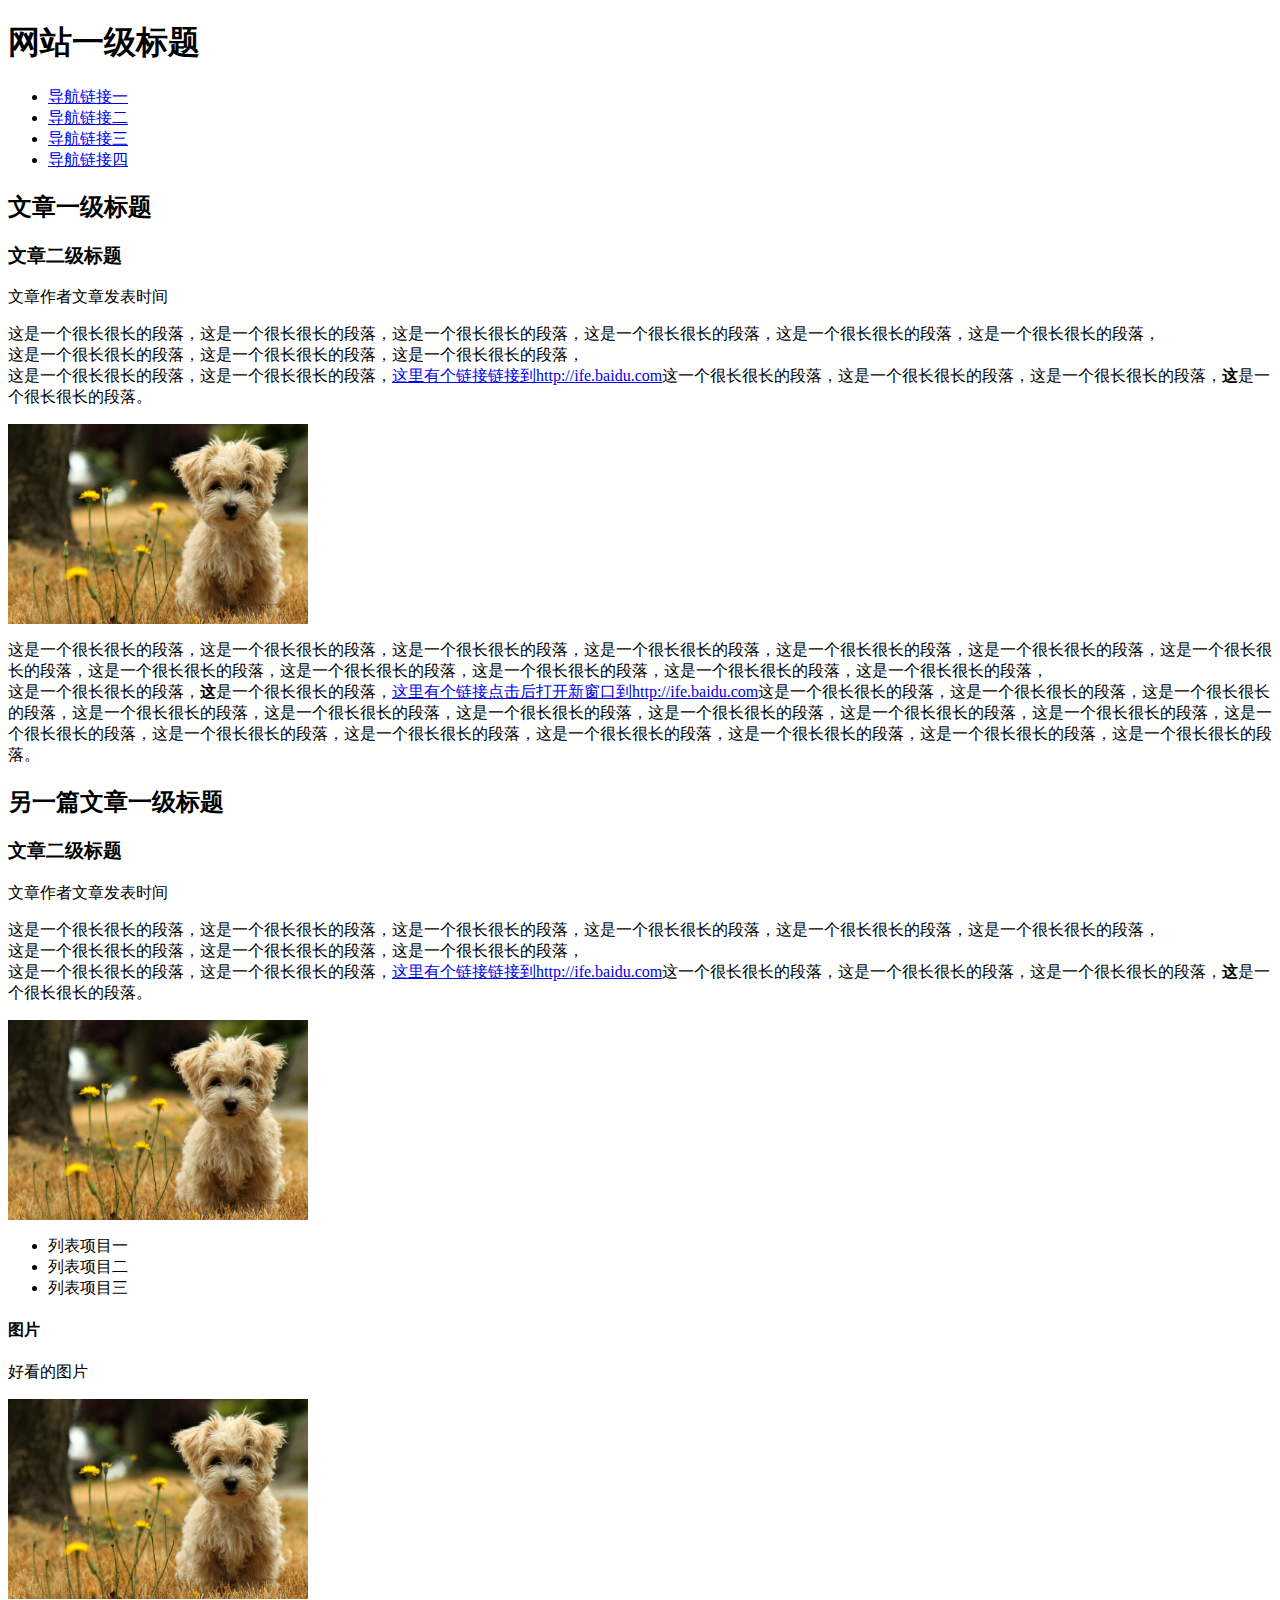
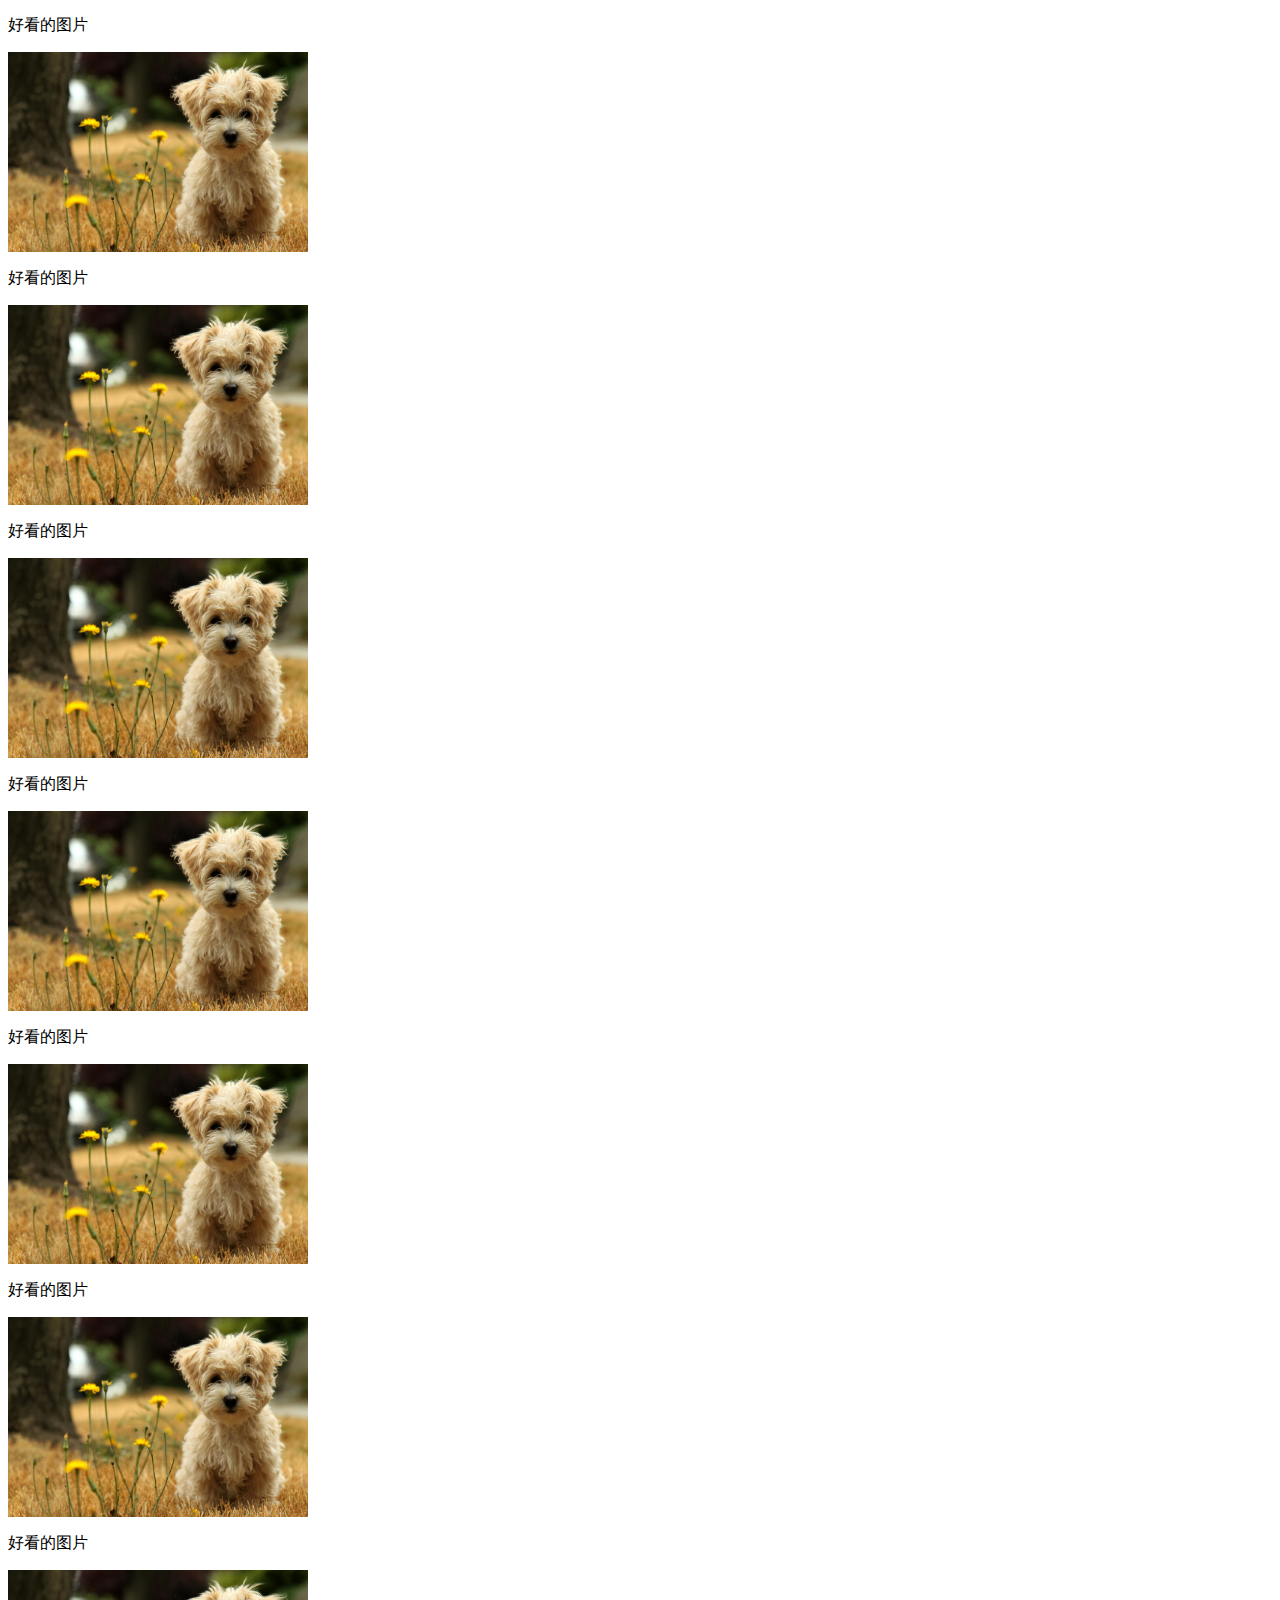
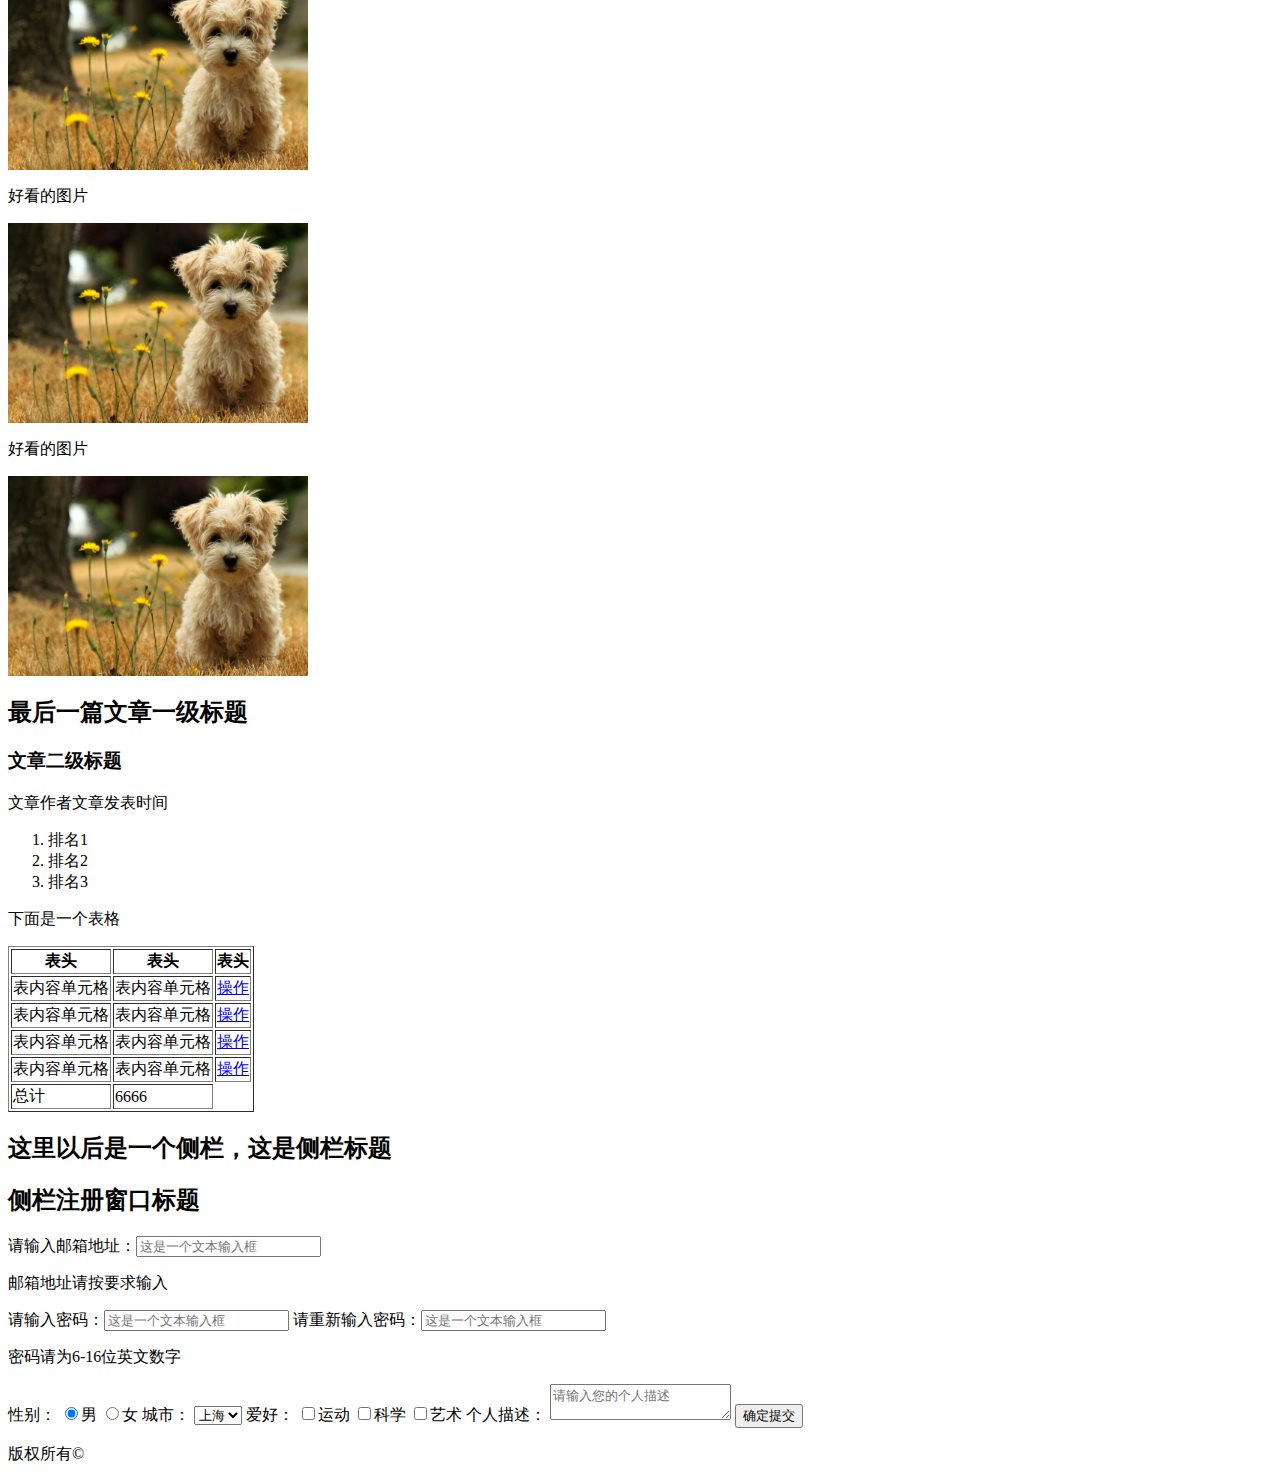
==== 任务一/task1.html @ 7a8be475 "任务一完成" ====
<!DOCTYPE html PUBLIC "-//W3C//DTD XHTML 1.0 Transitional//EN" "http://www.w3.org/TR/xhtml1/DTD/xhtml1-transitional.dtd">
<html xmlns="http://www.w3.org/1999/xhtml" xml:lang="en">
<head>
	<meta http-equiv="Content-Type" content="text/html;charset=UTF-8">
	<title>task1</title>
	<style>
		img{
			width: 300px;
			height: 200px;
		}
	</style>
</head>
<body>
	<H1>网站一级标题</H1>
	<ul>
		<li><a href="javascript">导航链接一</a></li>
		<li><a href="javascript">导航链接二</a></li>
		<li><a href="javascript">导航链接三</a></li>
		<li><a href="javascript">导航链接四</a></li>
	</ul>
	<h2>文章一级标题</h2>
	<h3>文章二级标题</h3>
	<span>文章作者</span><span>文章发表时间</span>
	<p>这是一个很长很长的段落，这是一个很长很长的段落，这是一个很长很长的段落，这是一个很长很长的段落，这是一个很长很长的段落，这是一个很长很长的段落，<br />
	这是一个很长很长的段落，这是一个很长很长的段落，这是一个很长很长的段落，<br />
	这是一个很长很长的段落，这是一个很长很长的段落，<a href="http://ife.baidu.com">这里有个链接链接到http://ife.baidu.com</a>这一个很长很长的段落，这是一个很长很长的段落，这是一个很长很长的段落，<strong>这</strong>是一个很长很长的段落。
	</p>
	<img src="img/dog.jpg" />
	<p>这是一个很长很长的段落，这是一个很长很长的段落，这是一个很长很长的段落，这是一个很长很长的段落，这是一个很长很长的段落，这是一个很长很长的段落，这是一个很长很长的段落，这是一个很长很长的段落，这是一个很长很长的段落，这是一个很长很长的段落，这是一个很长很长的段落，这是一个很长很长的段落，<br />
	这是一个很长很长的段落，<b>这</b>是一个很长很长的段落，<a href="http://ife.baidu.com"  target="_blank">这里有个链接点击后打开新窗口到http://ife.baidu.com</a>这是一个很长很长的段落，这是一个很长很长的段落，这是一个很长很长的段落，这是一个很长很长的段落，这是一个很长很长的段落，这是一个很长很长的段落，这是一个很长很长的段落，这是一个很长很长的段落，这是一个很长很长的段落，这是一个很长很长的段落，这是一个很长很长的段落，这是一个很长很长的段落，这是一个很长很长的段落，这是一个很长很长的段落，这是一个很长很长的段落，这是一个很长很长的段落。
	</p>
	<h2>另一篇文章一级标题</h2>
	<h3>文章二级标题</h3>
	<span>文章作者</span><span>文章发表时间</span>
	<p>这是一个很长很长的段落，这是一个很长很长的段落，这是一个很长很长的段落，这是一个很长很长的段落，这是一个很长很长的段落，这是一个很长很长的段落，<br />
	这是一个很长很长的段落，这是一个很长很长的段落，这是一个很长很长的段落，<br />
	这是一个很长很长的段落，这是一个很长很长的段落，<a href="http://ife.baidu.com">这里有个链接链接到http://ife.baidu.com</a>这一个很长很长的段落，这是一个很长很长的段落，这是一个很长很长的段落，<strong>这</strong>是一个很长很长的段落。
	</p>
	<img src="img/dog.jpg"/>
	<ul>
		<li>列表项目一</li>
		<li>列表项目二</li>
		<li>列表项目三</li>
	</ul>
	<h4>图片</h4>
	<p>好看的图片</p>
	<img src="img/dog.jpg"/>
	<p>好看的图片</p>
	<img src="img/dog.jpg"/>
	<p>好看的图片</p>
	<img src="img/dog.jpg"/>
	<p>好看的图片</p>
	<img src="img/dog.jpg"/>
	<p>好看的图片</p>
	<img src="img/dog.jpg"/>
	<p>好看的图片</p>
	<img src="img/dog.jpg"/>
	<p>好看的图片</p>
	<img src="img/dog.jpg"/>
	<p>好看的图片</p>
	<img src="img/dog.jpg"/>
	<p>好看的图片</p>
	<img src="img/dog.jpg"/>
	<p>好看的图片</p>
	<img src="img/dog.jpg"/>
	<h2>最后一篇文章一级标题</h2>
	<h3>文章二级标题</h3>
	<span>文章作者</span><span>文章发表时间</span>
	<ol>
		<li>排名1</li>
		<li>排名2</li>
		<li>排名3</li>
	</ol>
	<p>下面是一个表格</p>
	<table border="1px">
		<thead>
			<tr>
				<th>表头</th>
				<th>表头</th>
				<th>表头</th>
			</tr>
		</thead>
		<tbody>
			<tr>
				<td>表内容单元格</td>
				<td>表内容单元格</td>
				<td><a href="javascript">操作</a></td>
			</tr>
			<tr>
				<td>表内容单元格</td>
				<td>表内容单元格</td>
				<td><a href="javascript">操作</a></td>
			</tr>
			<tr>
				<td>表内容单元格</td>
				<td>表内容单元格</td>
				<td><a href="javascript">操作</a></td>
			</tr>
			<tr>
				<td>表内容单元格</td>
				<td>表内容单元格</td>
				<td><a href="javascript">操作</a></td>
			</tr>
			<tr>
				<td>总计</td>
				<td>6666</td>
			</tr>
		</tbody>
	</table>
	<h2>这里以后是一个侧栏，这是侧栏标题</h2>
	<h2>侧栏注册窗口标题</h2>
	<div>请输入邮箱地址：<input type="email"  placeholder='这是一个文本输入框'/></div>
	<p>邮箱地址请按要求输入</p>
	<div>
		请输入密码：<input type="password" minlength="6" maxlength="16" placeholder="这是一个文本输入框" />
		请重新输入密码：<input type="password" placeholder="这是一个文本输入框" />
		<p>密码请为6-16位英文数字</p>
	</div>
	<div>
		<span>性别：</span>
		<span><input type="radio" name="sex"  checked="true">男</span>
        <span><input type="radio" name="sex">女</span>
        <span>城市：</span>
        <select name="" id="">
        	<option value="上海">上海</option>
        	<option value="北京">北京</option>
        </select>
        <span>爱好：</span>
        <input type="checkbox" />运动
        <input type="checkbox" />科学
        <input type="checkbox" />艺术
        <span>个人描述：</span>
        <textarea name="" placeholder="请输入您的个人描述"></textarea>
        <input type="button" value="确定提交" />
		<p>版权所有&copy;</p>
	</div>
</body>
</html>
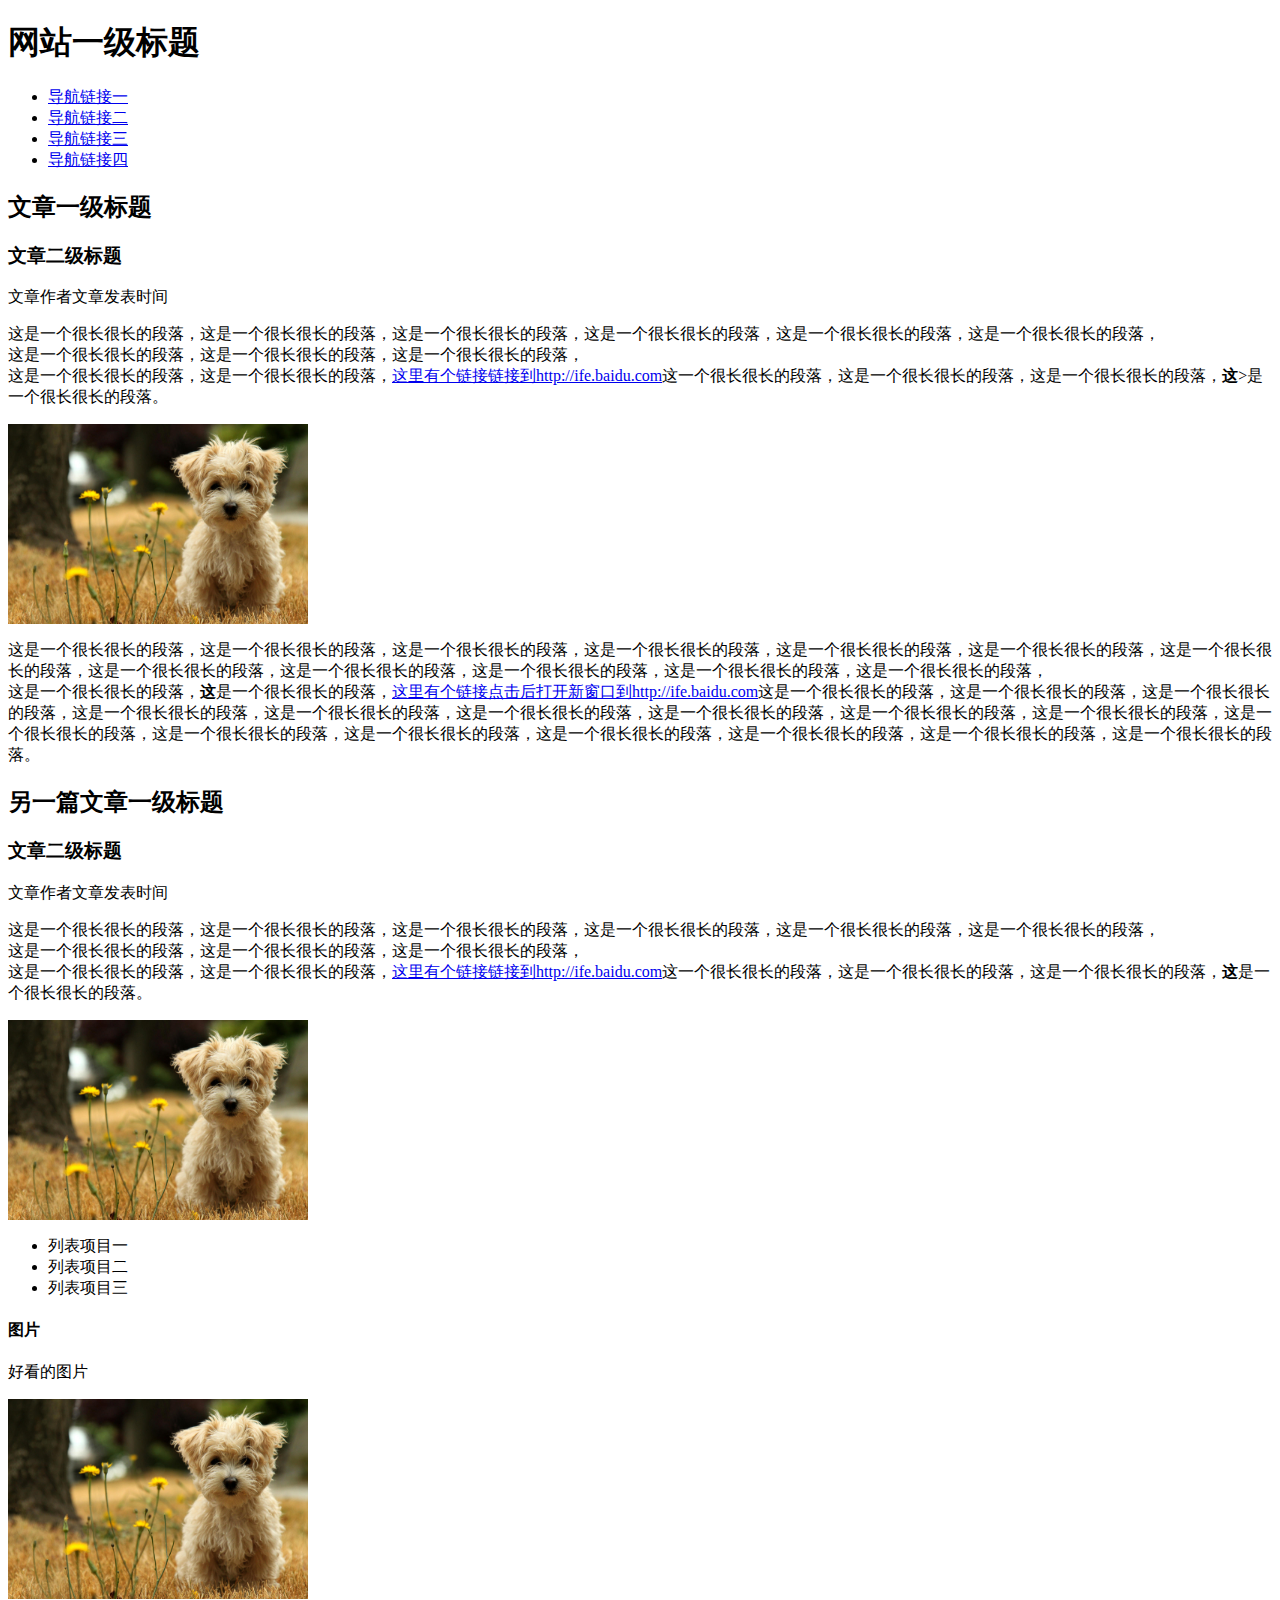
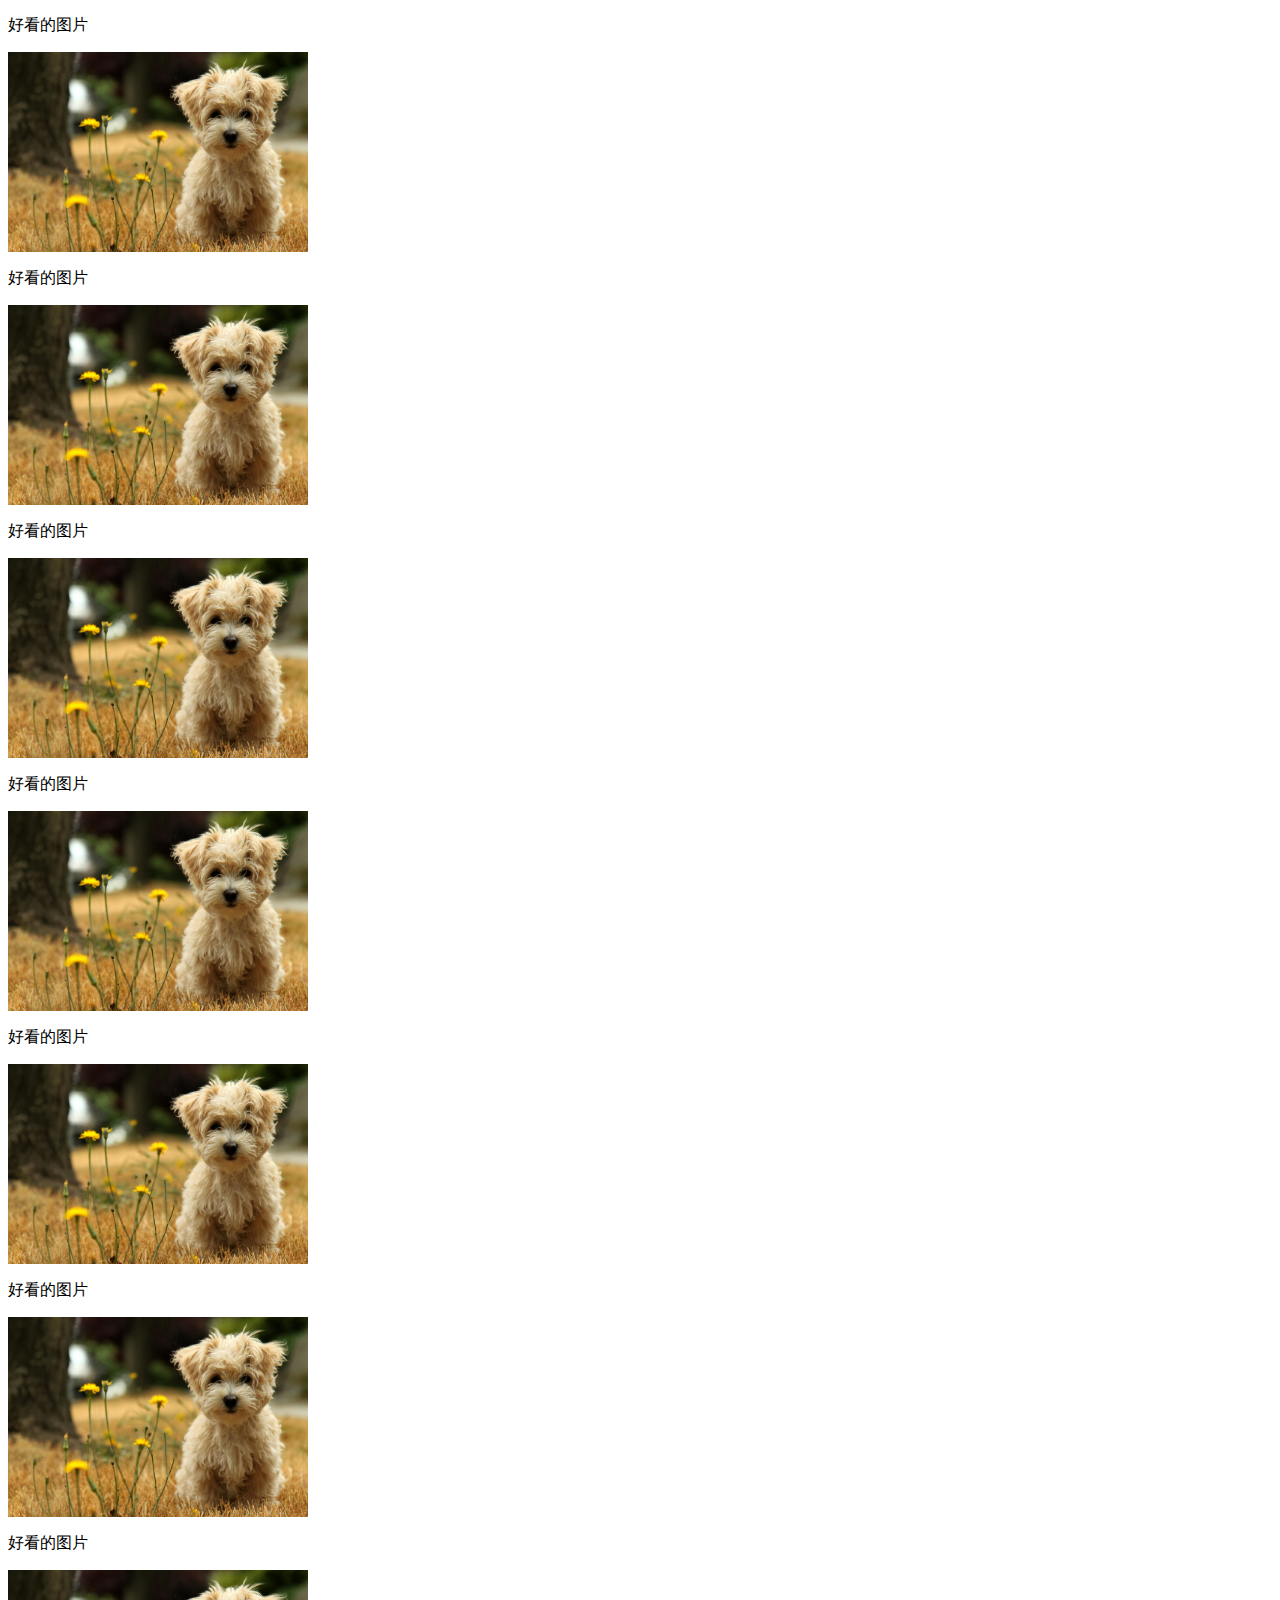
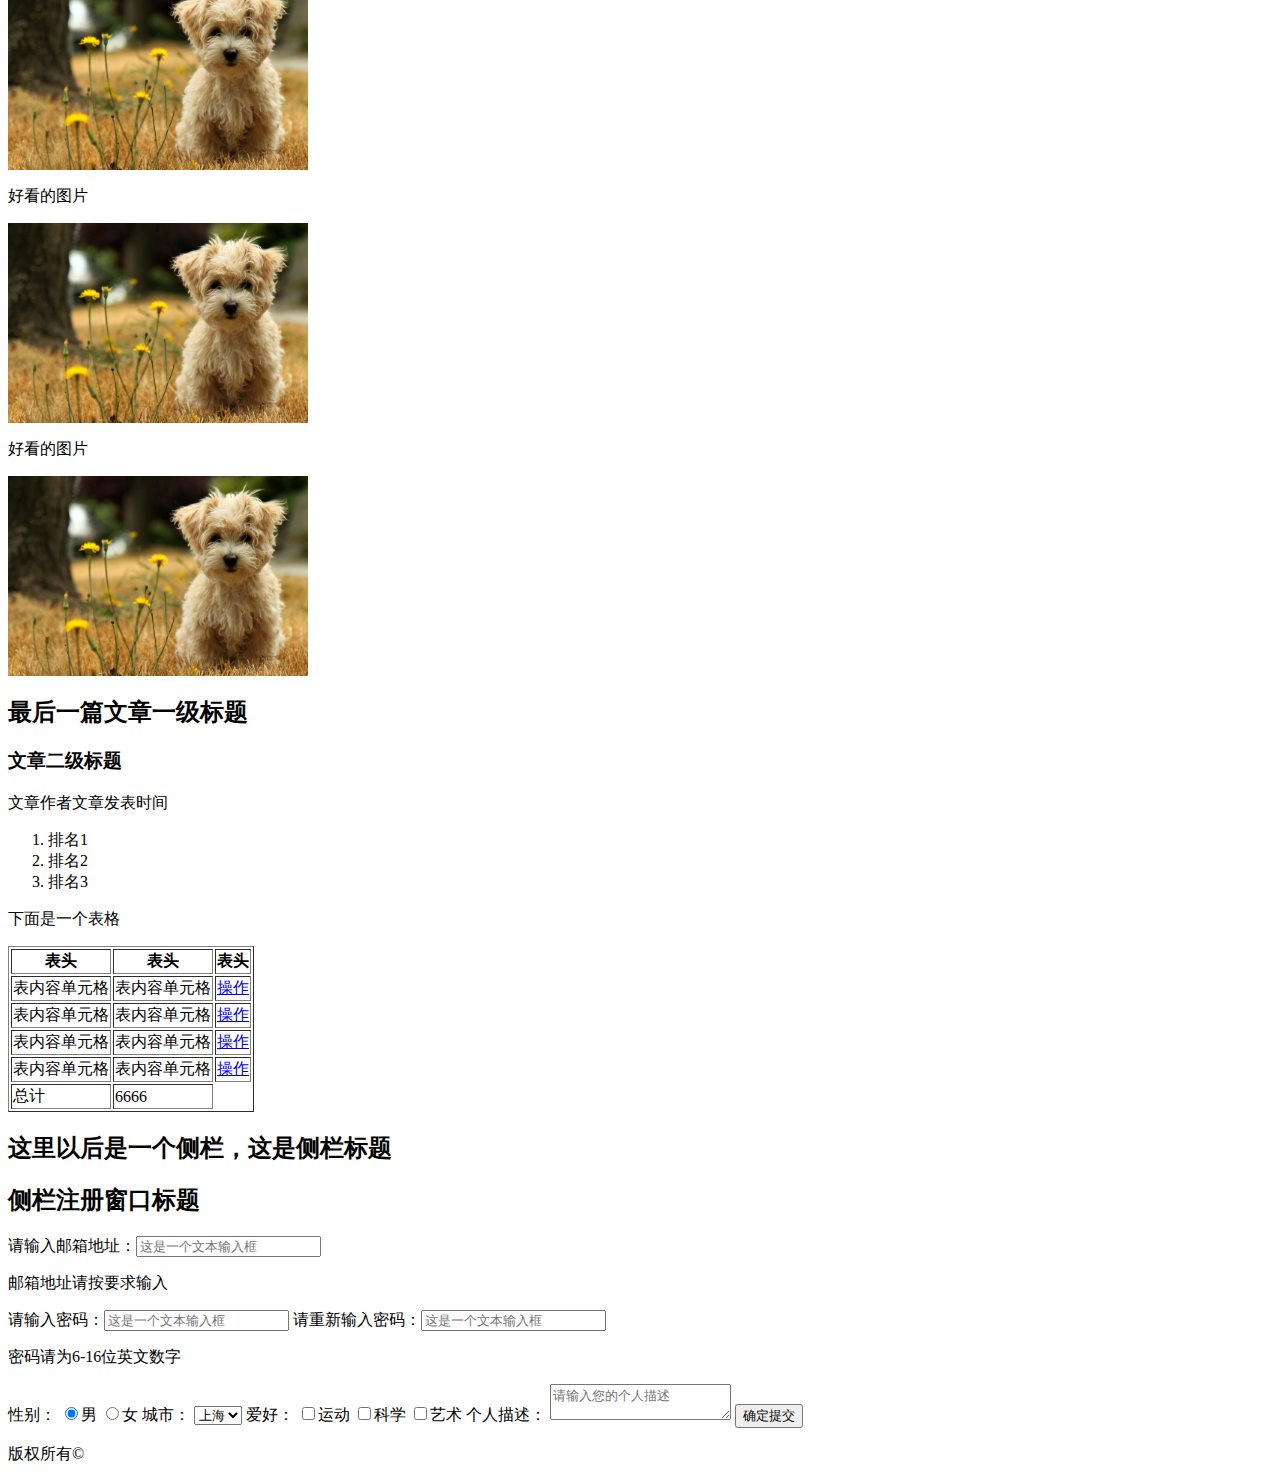
==== commit 47ffaf5e: "任务一完成" ====
--- a/任务一/task1.html
+++ b/任务一/task1.html
@@ -18,121 +18,139 @@
 		<li><a href="javascript">导航链接三</a></li>
 		<li><a href="javascript">导航链接四</a></li>
 	</ul>
-	<h2>文章一级标题</h2>
-	<h3>文章二级标题</h3>
-	<span>文章作者</span><span>文章发表时间</span>
-	<p>这是一个很长很长的段落，这是一个很长很长的段落，这是一个很长很长的段落，这是一个很长很长的段落，这是一个很长很长的段落，这是一个很长很长的段落，<br />
-	这是一个很长很长的段落，这是一个很长很长的段落，这是一个很长很长的段落，<br />
-	这是一个很长很长的段落，这是一个很长很长的段落，<a href="http://ife.baidu.com">这里有个链接链接到http://ife.baidu.com</a>这一个很长很长的段落，这是一个很长很长的段落，这是一个很长很长的段落，<strong>这</strong>是一个很长很长的段落。
-	</p>
-	<img src="img/dog.jpg" />
-	<p>这是一个很长很长的段落，这是一个很长很长的段落，这是一个很长很长的段落，这是一个很长很长的段落，这是一个很长很长的段落，这是一个很长很长的段落，这是一个很长很长的段落，这是一个很长很长的段落，这是一个很长很长的段落，这是一个很长很长的段落，这是一个很长很长的段落，这是一个很长很长的段落，<br />
-	这是一个很长很长的段落，<b>这</b>是一个很长很长的段落，<a href="http://ife.baidu.com"  target="_blank">这里有个链接点击后打开新窗口到http://ife.baidu.com</a>这是一个很长很长的段落，这是一个很长很长的段落，这是一个很长很长的段落，这是一个很长很长的段落，这是一个很长很长的段落，这是一个很长很长的段落，这是一个很长很长的段落，这是一个很长很长的段落，这是一个很长很长的段落，这是一个很长很长的段落，这是一个很长很长的段落，这是一个很长很长的段落，这是一个很长很长的段落，这是一个很长很长的段落，这是一个很长很长的段落，这是一个很长很长的段落。
-	</p>
-	<h2>另一篇文章一级标题</h2>
-	<h3>文章二级标题</h3>
-	<span>文章作者</span><span>文章发表时间</span>
-	<p>这是一个很长很长的段落，这是一个很长很长的段落，这是一个很长很长的段落，这是一个很长很长的段落，这是一个很长很长的段落，这是一个很长很长的段落，<br />
-	这是一个很长很长的段落，这是一个很长很长的段落，这是一个很长很长的段落，<br />
-	这是一个很长很长的段落，这是一个很长很长的段落，<a href="http://ife.baidu.com">这里有个链接链接到http://ife.baidu.com</a>这一个很长很长的段落，这是一个很长很长的段落，这是一个很长很长的段落，<strong>这</strong>是一个很长很长的段落。
-	</p>
-	<img src="img/dog.jpg"/>
-	<ul>
-		<li>列表项目一</li>
-		<li>列表项目二</li>
-		<li>列表项目三</li>
-	</ul>
-	<h4>图片</h4>
-	<p>好看的图片</p>
-	<img src="img/dog.jpg"/>
-	<p>好看的图片</p>
-	<img src="img/dog.jpg"/>
-	<p>好看的图片</p>
-	<img src="img/dog.jpg"/>
-	<p>好看的图片</p>
-	<img src="img/dog.jpg"/>
-	<p>好看的图片</p>
-	<img src="img/dog.jpg"/>
-	<p>好看的图片</p>
-	<img src="img/dog.jpg"/>
-	<p>好看的图片</p>
-	<img src="img/dog.jpg"/>
-	<p>好看的图片</p>
-	<img src="img/dog.jpg"/>
-	<p>好看的图片</p>
-	<img src="img/dog.jpg"/>
-	<p>好看的图片</p>
-	<img src="img/dog.jpg"/>
-	<h2>最后一篇文章一级标题</h2>
-	<h3>文章二级标题</h3>
-	<span>文章作者</span><span>文章发表时间</span>
-	<ol>
-		<li>排名1</li>
-		<li>排名2</li>
-		<li>排名3</li>
-	</ol>
-	<p>下面是一个表格</p>
-	<table border="1px">
-		<thead>
-			<tr>
-				<th>表头</th>
-				<th>表头</th>
-				<th>表头</th>
-			</tr>
-		</thead>
-		<tbody>
-			<tr>
-				<td>表内容单元格</td>
-				<td>表内容单元格</td>
-				<td><a href="javascript">操作</a></td>
-			</tr>
-			<tr>
-				<td>表内容单元格</td>
-				<td>表内容单元格</td>
-				<td><a href="javascript">操作</a></td>
-			</tr>
-			<tr>
-				<td>表内容单元格</td>
-				<td>表内容单元格</td>
-				<td><a href="javascript">操作</a></td>
-			</tr>
-			<tr>
-				<td>表内容单元格</td>
-				<td>表内容单元格</td>
-				<td><a href="javascript">操作</a></td>
-			</tr>
-			<tr>
-				<td>总计</td>
-				<td>6666</td>
-			</tr>
-		</tbody>
-	</table>
+	<!-- 文章一开始 -->
+	<div class="articleOne">
+		<h2>文章一级标题</h2>
+		<h3>文章二级标题</h3>
+		<span>文章作者</span><span>文章发表时间</span>
+		<p>这是一个很长很长的段落，这是一个很长很长的段落，这是一个很长很长的段落，这是一个很长很长的段落，这是一个很长很长的段落，这是一个很长很长的段落，<br />
+		这是一个很长很长的段落，这是一个很长很长的段落，这是一个很长很长的段落，<br />
+		这是一个很长很长的段落，这是一个很长很长的段落，<a href="http://ife.baidu.com">这里有个链接链接到http://ife.baidu.com</a>这一个很长很长的段落，这是一个很长很长的段落，这是一个很长很长的段落，<strong>这</<strong></strong>>是一个很长很长的段落。
+		</p>
+		<img src="img/dog.jpg" />
+		<p>这是一个很长很长的段落，这是一个很长很长的段落，这是一个很长很长的段落，这是一个很长很长的段落，这是一个很长很长的段落，这是一个很长很长的段落，这是一个很长很长的段落，这是一个很长很长的段落，这是一个很长很长的段落，这是一个很长很长的段落，这是一个很长很长的段落，这是一个很长很长的段落，<br />
+		这是一个很长很长的段落，<b>这</b>是一个很长很长的段落，<a href="http://ife.baidu.com"  target="_blank">这里有个链接点击后打开新窗口到http://ife.baidu.com</a>这是一个很长很长的段落，这是一个很长很长的段落，这是一个很长很长的段落，这是一个很长很长的段落，这是一个很长很长的段落，这是一个很长很长的段落，这是一个很长很长的段落，这是一个很长很长的段落，这是一个很长很长的段落，这是一个很长很长的段落，这是一个很长很长的段落，这是一个很长很长的段落，这是一个很长很长的段落，这是一个很长很长的段落，这是一个很长很长的段落，这是一个很长很长的段落。
+		</p>
+	</div>
+	<!-- 文章一结束 -->
+	<!-- 文章二开始 -->
+	<div class="articleTwo">
+		<h2>另一篇文章一级标题</h2>
+		<h3>文章二级标题</h3>
+		<span>文章作者</span><span>文章发表时间</span>
+		<p>这是一个很长很长的段落，这是一个很长很长的段落，这是一个很长很长的段落，这是一个很长很长的段落，这是一个很长很长的段落，这是一个很长很长的段落，<br />
+		这是一个很长很长的段落，这是一个很长很长的段落，这是一个很长很长的段落，<br />
+		这是一个很长很长的段落，这是一个很长很长的段落，<a href="http://ife.baidu.com">这里有个链接链接到http://ife.baidu.com</a>这一个很长很长的段落，这是一个很长很长的段落，这是一个很长很长的段落，<strong>这</strong>是一个很长很长的段落。
+		</p>
+		<img src="img/dog.jpg"/>
+		<ul>
+			<li>列表项目一</li>
+			<li>列表项目二</li>
+			<li>列表项目三</li>
+		</ul>
+		<h4>图片</h4>
+		<p>好看的图片</p>
+		<img src="img/dog.jpg"/>
+		<p>好看的图片</p>
+		<img src="img/dog.jpg"/>
+		<p>好看的图片</p>
+		<img src="img/dog.jpg"/>
+		<p>好看的图片</p>
+		<img src="img/dog.jpg"/>
+		<p>好看的图片</p>
+		<img src="img/dog.jpg"/>
+		<p>好看的图片</p>
+		<img src="img/dog.jpg"/>
+		<p>好看的图片</p>
+		<img src="img/dog.jpg"/>
+		<p>好看的图片</p>
+		<img src="img/dog.jpg"/>
+		<p>好看的图片</p>
+		<img src="img/dog.jpg"/>
+		<p>好看的图片</p>
+		<img src="img/dog.jpg"/>
+	</div>
+	<!-- 文章二结束 -->
+	<!-- 文章三开始 -->
+	<div class="articleThree">
+		<h2>最后一篇文章一级标题</h2>
+		<h3>文章二级标题</h3>
+		<span>文章作者</span><span>文章发表时间</span>
+		<ol>
+			<li>排名1</li>
+			<li>排名2</li>
+			<li>排名3</li>
+		</ol>
+		<p>下面是一个表格</p>
+		<table border="1px">
+			<thead>
+				<tr>
+					<th>表头</th>
+					<th>表头</th>
+					<th>表头</th>
+				</tr>
+			</thead>
+			<tbody>
+				<tr>
+					<td>表内容单元格</td>
+					<td>表内容单元格</td>
+					<td><a href="javascript">操作</a></td>
+				</tr>
+				<tr>
+					<td>表内容单元格</td>
+					<td>表内容单元格</td>
+					<td><a href="javascript">操作</a></td>
+				</tr>
+				<tr>
+					<td>表内容单元格</td>
+					<td>表内容单元格</td>
+					<td><a href="javascript">操作</a></td>
+				</tr>
+				<tr>
+					<td>表内容单元格</td>
+					<td>表内容单元格</td>
+					<td><a href="javascript">操作</a></td>
+				</tr>
+				<tr>
+					<td>总计</td>
+					<td>6666</td>
+				</tr>
+			</tbody>
+		</table>
+	</div>
+	<!-- 文章三结束 -->
 	<h2>这里以后是一个侧栏，这是侧栏标题</h2>
-	<h2>侧栏注册窗口标题</h2>
-	<div>请输入邮箱地址：<input type="email"  placeholder='这是一个文本输入框'/></div>
-	<p>邮箱地址请按要求输入</p>
-	<div>
-		请输入密码：<input type="password" minlength="6" maxlength="16" placeholder="这是一个文本输入框" />
-		请重新输入密码：<input type="password" placeholder="这是一个文本输入框" />
-		<p>密码请为6-16位英文数字</p>
-	</div>
-	<div>
-		<span>性别：</span>
-		<span><input type="radio" name="sex"  checked="true">男</span>
-        <span><input type="radio" name="sex">女</span>
-        <span>城市：</span>
-        <select name="" id="">
-        	<option value="上海">上海</option>
-        	<option value="北京">北京</option>
-        </select>
-        <span>爱好：</span>
-        <input type="checkbox" />运动
-        <input type="checkbox" />科学
-        <input type="checkbox" />艺术
-        <span>个人描述：</span>
-        <textarea name="" placeholder="请输入您的个人描述"></textarea>
-        <input type="button" value="确定提交" />
-		<p>版权所有&copy;</p>
-	</div>
+
+	<div class=" register">
+		<h2>侧栏注册窗口标题</h2>
+		<div>请输入邮箱地址：<input type="email"  placeholder='这是一个文本输入框'/></div>
+		<p>邮箱地址请按要求输入</p>
+		<div>
+			请输入密码：<input type="password" minlength="6" maxlength="16" placeholder="这是一个文本输入框" />
+			请重新输入密码：<input type="password" placeholder="这是一个文本输入框" />
+			<p>密码请为6-16位英文数字</p>
+		</div>
+		<div>
+			<span>性别：</span>
+			<span><input type="radio" name="sex"  checked="true">男</span>
+    	    <span><input type="radio" name="sex">女</span>
+    	    <span>城市：</span>
+    	    <select name="" id="">
+    	    	<option value="上海">上海</option>
+    	    	<option value="北京">北京</option>
+    	    </select>
+    	    <span>爱好：</span>
+    	    <input type="checkbox" />运动
+    	    <input type="checkbox" />科学
+    	    <input type="checkbox" />艺术
+    	    <span>个人描述：</span>
+    	    <textarea name="" placeholder="请输入您的个人描述"></textarea>
+    	    <input type="button" value="确定提交" />
+    	</div>
+    </div>
+    <!-- 注册结束 -->
+	<p>版权所有&copy;</p>
+		
+
 </body>
 </html>